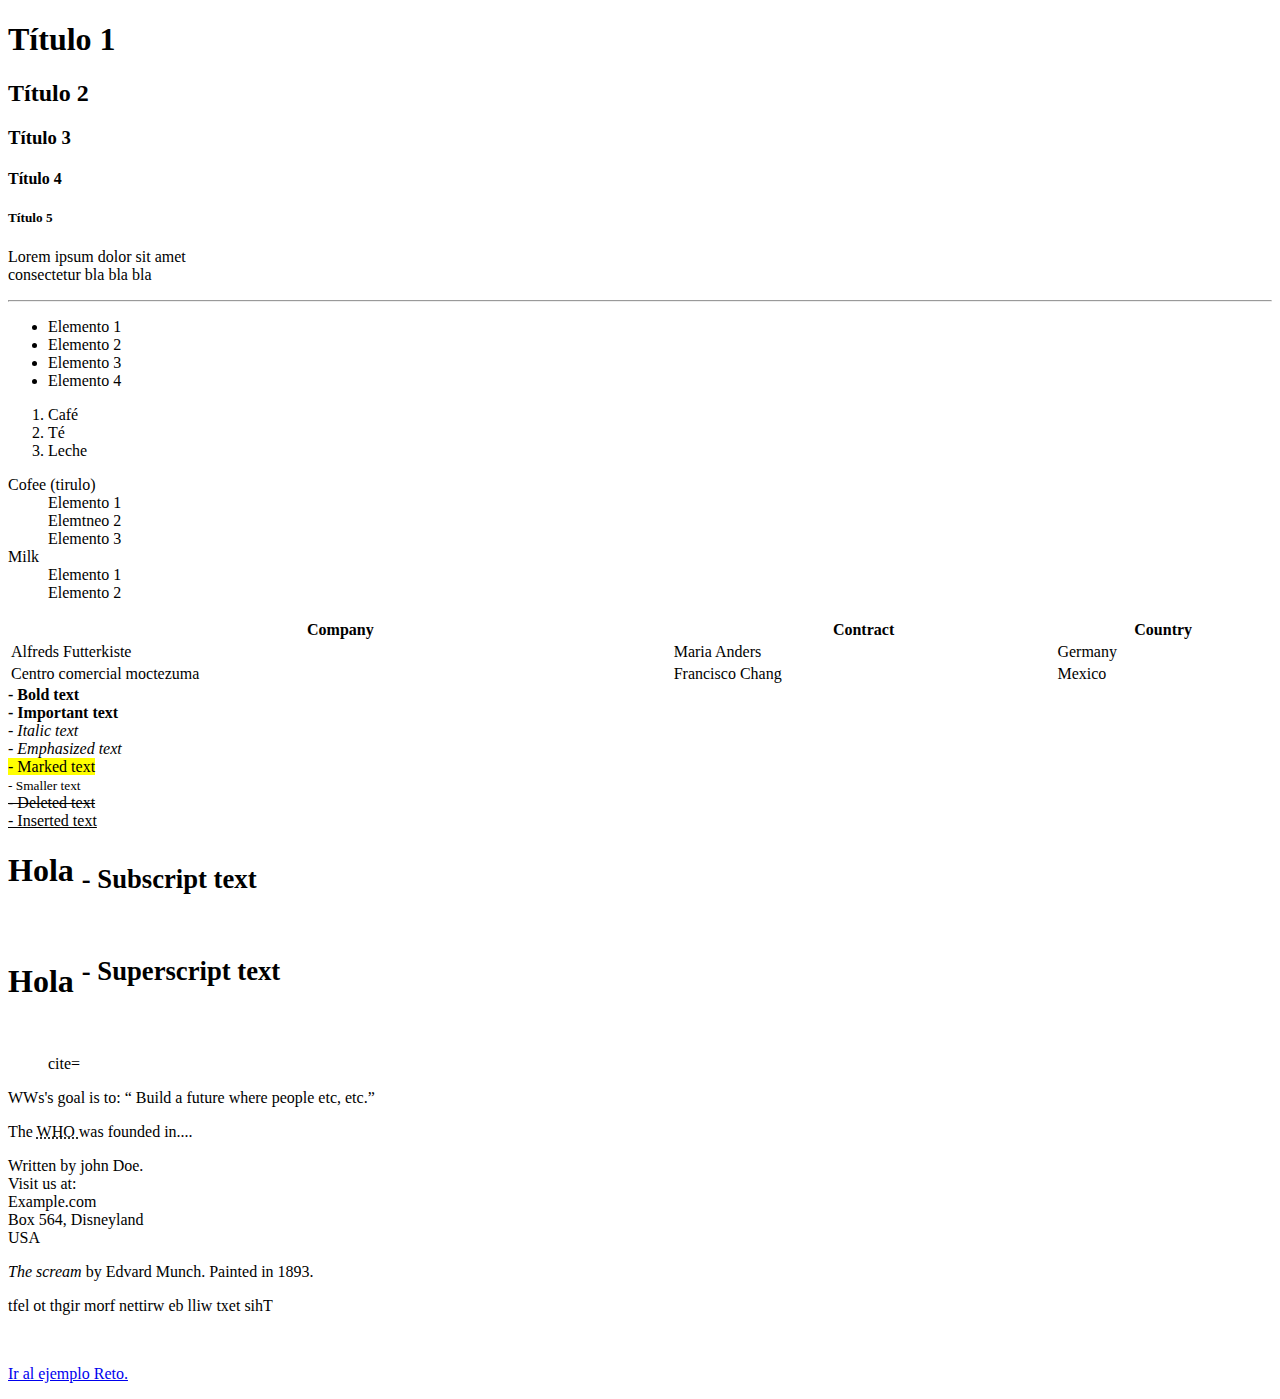
==== index.html @ 8227c7d2 "pagina principal" ====
<!DOCTYPE html>
<html lang="es">
<head>
    <meta charset="UTF-8">
    <meta http-equiv="X-UA-Compatible" content="IE=edge">
    <meta name="viewport" content="width=device-width, initial-scale=1.0">
    <title> Bienvenute </title>
</head>
<body>
    <!--Práctica 1--> 
    <h1> Título 1 </h1>
    <h2> Título 2 </h2>
    <h3> Título 3 </h3>
    <h4> Título 4 </h4>
    <h5> Título 5 </h5>

    <!--<br> sirve para un salto de linea-->
    <p> Lorem ipsum dolor sit amet <br> consectetur bla bla bla</p>

    <!--<hr> pone un linea (tal cual)-->
    <hr>

    <!-- Hay la posibilidad de listas desordenadas y ordenadas (numeradas) -->

    <!-- <ul> es para lista "desordenada"-->
    <ul>
        <li> Elemento 1 </li>
        <li> Elemento 2 </li>
        <li> Elemento 3 </li>
        <li> Elemento 4 </li>
    </ul>

    <!-- <ol> es para una lista ordenasa (numerica) -->
    <ol> 
        <li> Café </li>
        <li> Té </li>
        <li> Leche </li>
    </ol>


    <dl> <!-- Grupos de listas-->

        <dt> Cofee (tirulo)</dt>
            <dd> Elemento 1 </dd> <!-- <dd> provee detalles acerca de o la definición de un término precedente ( <dt> )-->
            <dd> Elemtneo 2 </dd>
            <dd> Elemento 3 </dd>

        <dt> Milk </dt> 
            <dd> Elemento 1 </dd> 
            <dd> Elemento 2 </dd> 
    </dl>


    <!-- Tablas (elemento de tablas) -->

    <table style="width: 100% "> <!-- Esto de style wisth es que tanto de laventana va a ocupar (en este caso) la tabla--> 
       
        <tr>  <!-- Filas -->
            <th> Company </th> <!-- <th> define una celda como encabezado de un grupo de celdas -->
            <th> Contract </th>
            <th> Country </th>
        </tr>

        <tr>
            <td> Alfreds Futterkiste </td> <!-- <td> son las celdas -->
            <td> Maria Anders </td>
            <td> Germany </td>
        </tr>

        <tr>
            <td> Centro comercial moctezuma </td>
            <td> Francisco Chang </td>
            <td> Mexico </td>
        </tr>

    </table>



    <!-- Elementos de formato de texto  -->
            
    <b> - Bold text </b> <br> <!-- Recordar que br es para salto de línea -->
    <strong> - Important text </strong> <br> <!-- Negrita pero mas "importante "-->
    <i> - Italic text </i> <br>
    <em> - Emphasized text </em> <br> <!-- Una especie de italica pero más emfatizado -->
    <mark> - Marked text </mark> <br>
    <small> - Smaller text </small> <br>
    <del> - Deleted text </del> <br>
    <ins> - Inserted text </ins> <br>
    <h1> Hola <sub> - Subscript text </sub> </h1> <br>
    <h1> Hola <sup> - Superscript text </sup> </h1> <br>

    <!-- se pueden poner elementos dentro de elementos, como el ejemplo de arriba, <sup> está dentro de <h1>-->



    <blockquote> cite= <!--Aquí se pone la fuente --> 
        <!-- Aquí se pone el tecto usado -->
    
    </blockquote>

    <!-- Etiueta <q> es para poner entre comillas-->
    <p> WWs's goal is to: <q> Build a future where people etc, etc.</q></p>    

        <!-- Abbr es para abrebiaciones-->
    <p> The <abbr title="World Health Organization"> WHO <!-- esta es la abreviación mostrada, cuado se pone el cursor por encima se muestra el texto completo--> </abbr> was founded in.... </p> 



    <!-- Dirección -->
    <adress>  <!-- El texto lo pone enitalica -->
        Written by john Doe. <br>
        Visit us at: <br>
        Example.com <br>
        Box 564, Disneyland <br>
        USA
    </adress>

    <p> <cite> The scream </cite> by Edvard Munch. Painted in 1893.  </p>
    

    <!-- Para decidir si el texto se escribe de izq a der o de der a izqu (pra idiomas que se escriben de una u otra forma) -->
    <!-- "rtl" significa que el texto irá de derecha a izq-->
    <!-- "ltr" significa que el texto irá de izq a der-->
    <p><bdo dir="rtl"> This text will be written from right to left </bdo></p> <br>

    <p><a href="reto1.html"> Ir al ejemplo Reto. </a></p>


</body>
</html>
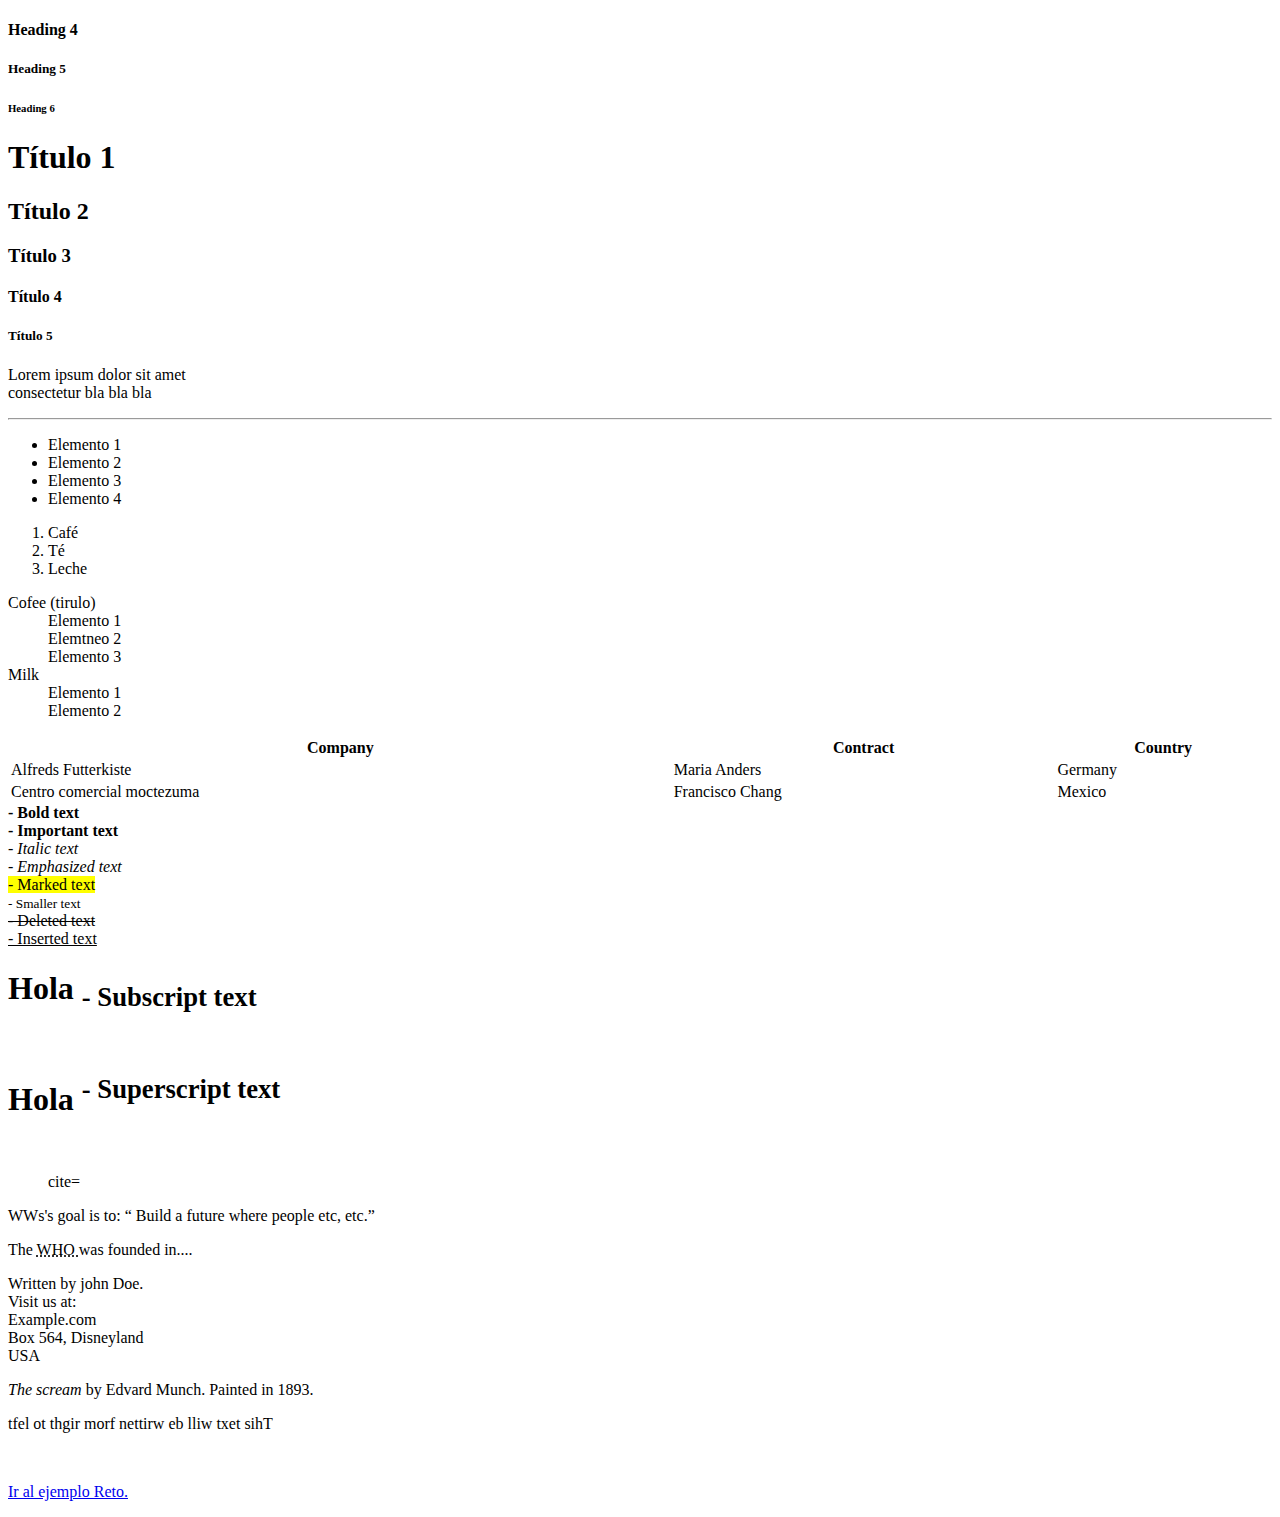
==== commit 2c205d50: "main" ====
--- a/index.html
+++ b/index.html
@@ -5,13 +5,39 @@
     <meta http-equiv="X-UA-Compatible" content="IE=edge">
     <meta name="viewport" content="width=device-width, initial-scale=1.0">
     <title> Bienvenute </title>
+
+    <link rel="preconnect" href="https://fonts.googleapis.com">
+    <link rel="preconnect" href="https://fonts.gstatic.com" crossorigin>
+    <link href="https://fonts.googleapis.com/css2?family=Bebas+Neue&display=swap" rel="stylesheet">
+
+    
+    <!-- Esta hoja de estilos se recomieda ponerla hasta el final de head-->
+
+    <link rel= "stylesheet" href="sass/sassestilos.scss">
+    <!-- Para poner un estilo a unos elementos podemos hacer un archivo en css y luego unir el index a ese archivo, esta forma se llama "externa"-->
+    <!-- Otra forma de cambiar los estilos css es pegando el codigo en el css aquí en head, este método se llama "interno"-->
+    <!-- Igualmente podemos poner el estilo a cada elemento que deseemos, este método se llama "en linea"-->
+
+    <!-- posiblemente una opción viable sea la de usar un archivo css aparte-->
+
 </head>
 <body>
+
+    <div>
+         <h4> Heading 4 </h4>
+         <h5> Heading 5 </h5>
+         <h6> Heading 6 </h6>   
+    </div>
+
+
+
+
+
     <!--Práctica 1--> 
     <h1> Título 1 </h1>
-    <h2> Título 2 </h2>
+    <h2 class=" alineacion "> Título 2 </h2> <!-- class es para un estilo guardado en scss-->
     <h3> Título 3 </h3>
-    <h4> Título 4 </h4>
+    <h4 class=" alineacion "> Título 4 </h4>
     <h5> Título 5 </h5>
 
     <!--<br> sirve para un salto de linea-->
